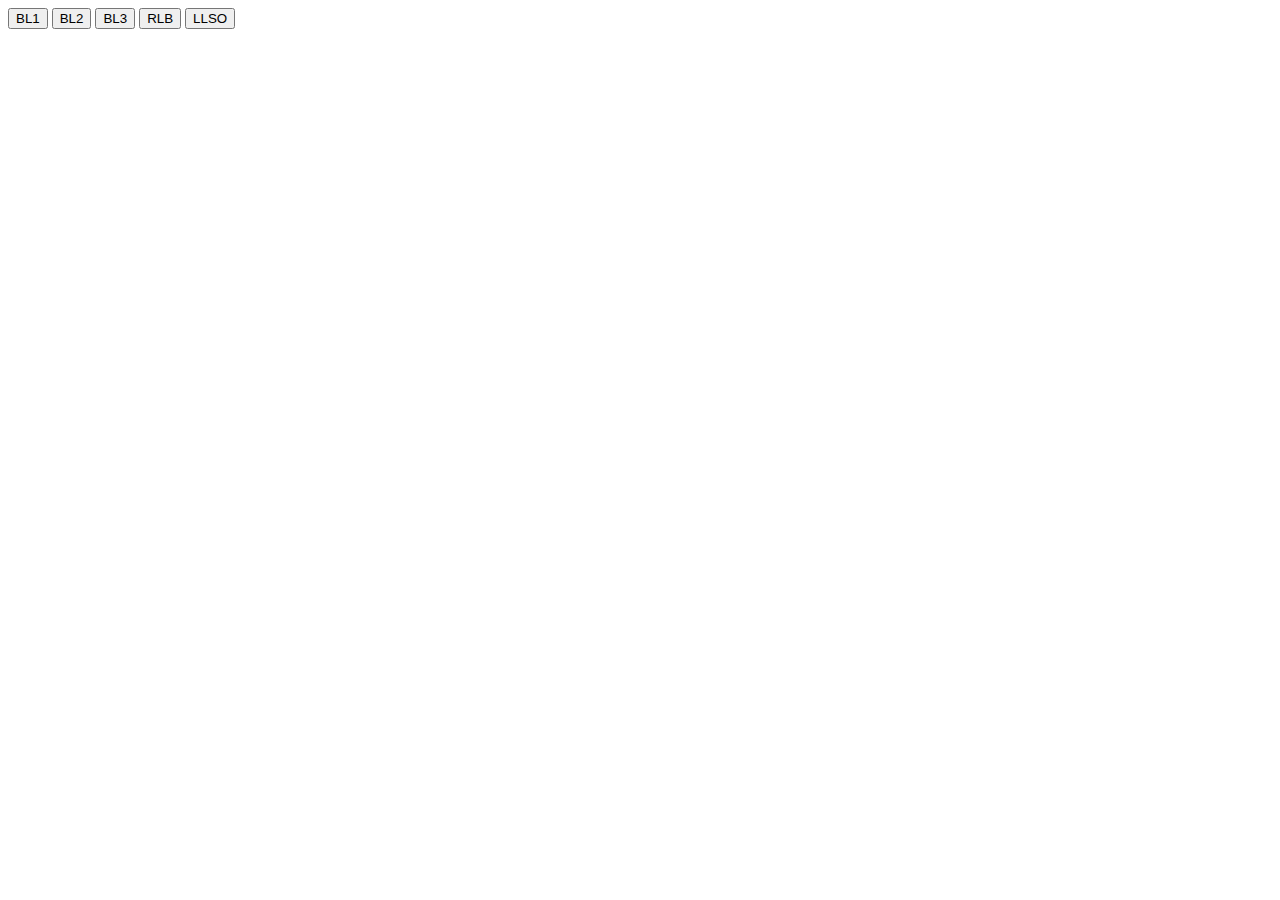
==== index.html @ 4b8fdce2 "2nd" ====
<!DOCTYPE html>
<html>
<head>
	<meta charset="utf-8">
	<title>Fussball-Ergebnisse</title>
</head>
<body>
	<div class = "header" id = "header"></div>
	<div class = "nav">
		<button class = "navButtons" id = "bl1" name = "liga" value = "0">BL1</button>
		<button class = "navButtons" id = "bl2" name = "liga" value = "1">BL2</button>
		<button class = "navButtons" id = "bl3" name = "liga" value = "2">BL3</button>
		<button class = "navButtons" id = "rlb" name = "liga" value = "3">RLB</button>
		<button class = "navButtons" id = "llso" name = "liga" value = "4">LLSO</button>

	</div>
	<div class = "content" id = "content"></div>






<script type="text/javascript" src="app.js" ></script>
	




</body>
</html>
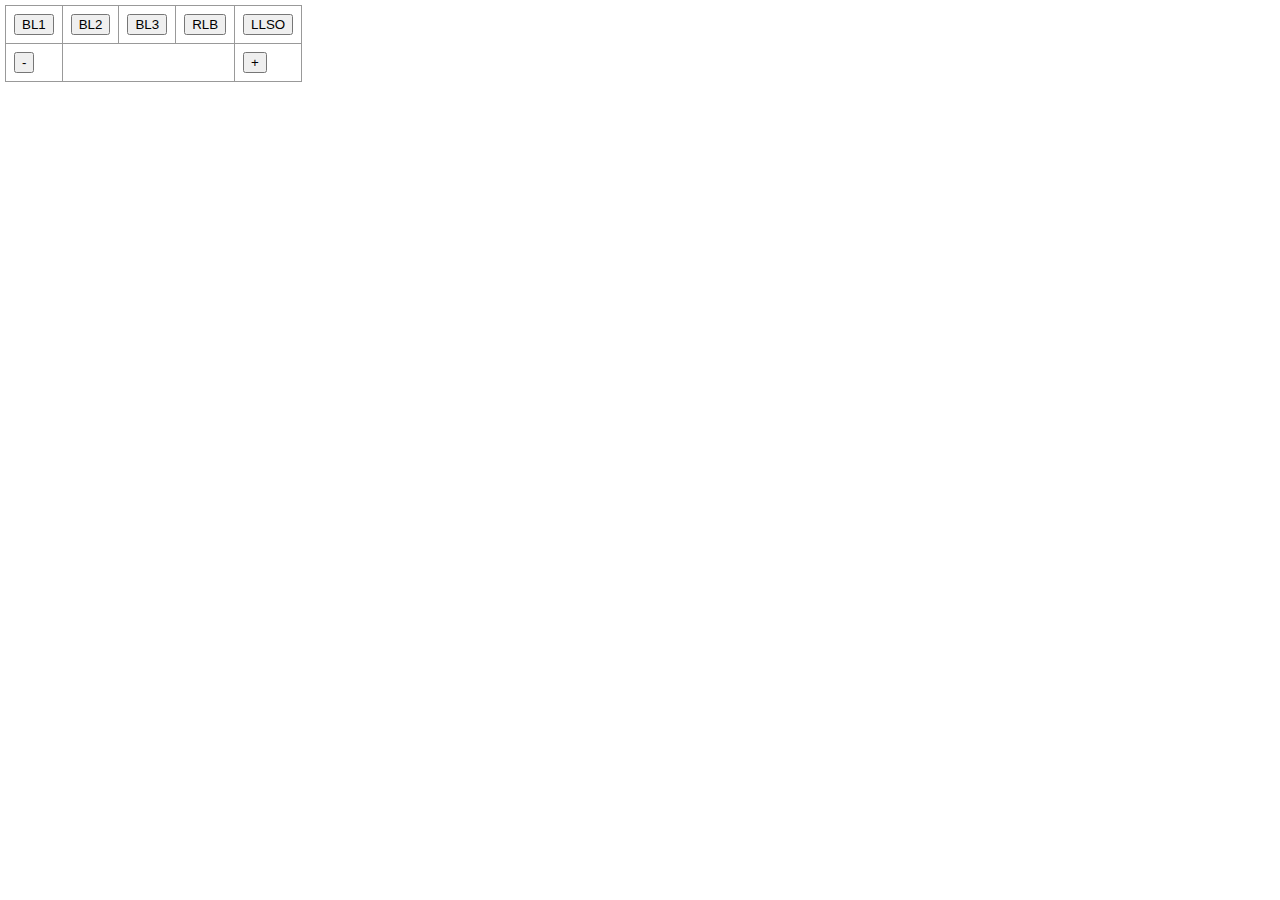
==== commit e727a93d: "3rd" ====
--- a/index.html
+++ b/index.html
@@ -3,18 +3,49 @@
 <head>
 	<meta charset="utf-8">
 	<title>Fussball-Ergebnisse</title>
+	<meta name="viewport" content="width=device-width, initial-scale=1.0">
+
+  	<link rel="stylesheet" href="styles.css">
+  	<link rel="manifest" href="manifest.json">
+	<meta name="theme-color" content="#ffffff" />
 </head>
+
 <body>
-	<div class = "header" id = "header"></div>
-	<div class = "nav">
-		<button class = "navButtons" id = "bl1" name = "liga" value = "0">BL1</button>
-		<button class = "navButtons" id = "bl2" name = "liga" value = "1">BL2</button>
-		<button class = "navButtons" id = "bl3" name = "liga" value = "2">BL3</button>
-		<button class = "navButtons" id = "rlb" name = "liga" value = "3">RLB</button>
-		<button class = "navButtons" id = "llso" name = "liga" value = "4">LLSO</button>
+	<header></header>
+	<nav>
+		<table class = "navTable">
+	  <tr class = "liga">
+		<td><button class = "navButtons" id = "bl1" name = "liga" value = "0">BL1</button></td>
+		<td><button class = "navButtons" id = "bl2" name = "liga" value = "1">BL2</button></td>
+		<td><button class = "navButtons" id = "bl3" name = "liga" value = "2">BL3</button></td>
+		<td><button class = "navButtons" id = "rlb" name = "liga" value = "3">RLB</button></td>
+		<td><button class = "navButtons" id = "llso" name = "liga" value = "4">LLSO</button></td>
+	  </tr>
 
-	</div>
-	<div class = "content" id = "content"></div>
+	  <tr>
+		<td>
+			<button id = "minusButton">-</button>
+		</td>
+
+		<td colspan = 3 id = "matchdayContainer"></td>
+
+		<td>
+			<button id = "plusButton">+</button>
+		</td>
+	  </tr>
+	  </table>
+	</nav>
+	
+
+	<main>
+		<table class = "resultsTable">
+			<tbody id = "resultsTableBody">
+			<tbody>
+		</table>
+		<table class = "tableTable">
+			
+		</table>
+	</main>
 
 
 
--- a/styles.css
+++ b/styles.css
@@ -0,0 +1,26 @@
+
+body{
+
+	font-family: 'RobotoRegular', 'Droid Sans', sans-serif;
+	font-weight: 300;
+	margin: 5px 5px 5px 5px;
+}
+main {
+  
+}
+table{
+	border-collapse: collapse;
+}
+.resultsTable.tr:nth-child(even) {background-color: #eeeeee;}
+.resultsTable{
+	border-collapse: collapse;
+	background-color: #bbbbbb;
+	
+}
+td, th {
+  border: 1px solid #999;
+  padding: 0.5rem;
+  text-align: left;
+}
+
+
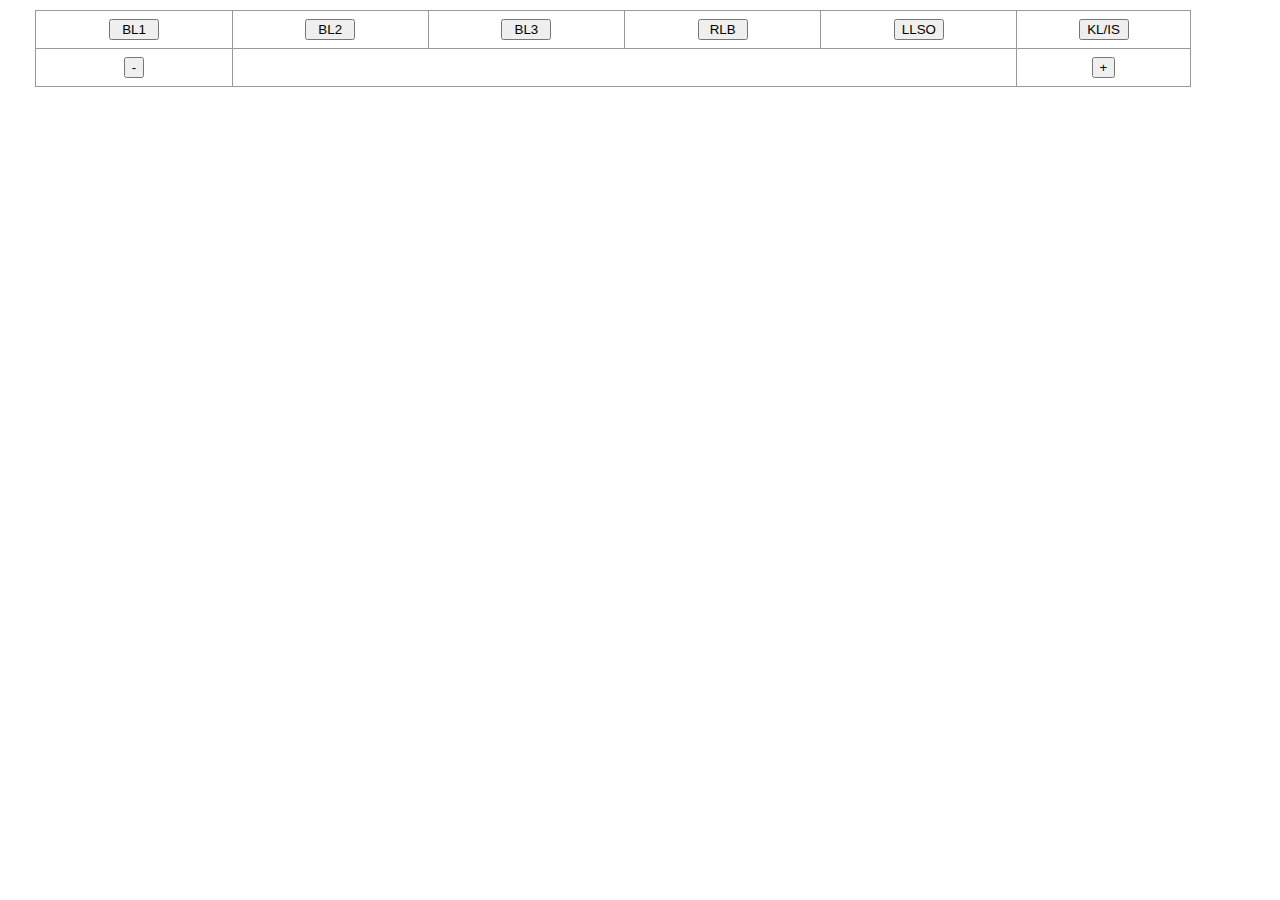
==== commit bcd65813: "4th" ====
--- a/index.html
+++ b/index.html
@@ -20,6 +20,7 @@
 		<td><button class = "navButtons" id = "bl3" name = "liga" value = "2">BL3</button></td>
 		<td><button class = "navButtons" id = "rlb" name = "liga" value = "3">RLB</button></td>
 		<td><button class = "navButtons" id = "llso" name = "liga" value = "4">LLSO</button></td>
+		<td><button class = "navButtons" id = "klis" name = "liga" value = "5">KL/IS</button></td>
 	  </tr>
 
 	  <tr>
@@ -27,7 +28,7 @@
 			<button id = "minusButton">-</button>
 		</td>
 
-		<td colspan = 3 id = "matchdayContainer"></td>
+		<td colspan = 4 id = "matchdayContainer"></td>
 
 		<td>
 			<button id = "plusButton">+</button>
@@ -43,6 +44,11 @@
 			<tbody>
 		</table>
 		<table class = "tableTable">
+			<thead id = "tableTableHead">
+				
+			</thead>
+			<tbody id = "tableTableBody">
+			<tbody>
 			
 		</table>
 	</main>
--- a/styles.css
+++ b/styles.css
@@ -4,23 +4,47 @@
 	font-family: 'RobotoRegular', 'Droid Sans', sans-serif;
 	font-weight: 300;
 	margin: 5px 5px 5px 5px;
+	width: 95vw;
+
 }
 main {
   
 }
 table{
 	border-collapse: collapse;
+	width: 95%;
+	margin-left:auto; 
+    margin-right:auto;
+    margin-top: 10px;
+	margin-bottom: 10px;
 }
-.resultsTable.tr:nth-child(even) {background-color: #eeeeee;}
+.navTable td{
+    width:17%;
+    
+}
+.resultsTable tr:nth-child(even) {
+	background-color: #dddddd;
+}
+
 .resultsTable{
-	border-collapse: collapse;
-	background-color: #bbbbbb;
 	
-}
+	}
+
+.tableTable tr:nth-child(even){
+	background-color: #dddddd;
+	}
+.tableTable th{
+	background-color: #dddddd;
+	}
+	.navButtons{
+		width: 50px;
+	}
+
+
 td, th {
   border: 1px solid #999;
   padding: 0.5rem;
-  text-align: left;
+  text-align: center;
 }
 
 
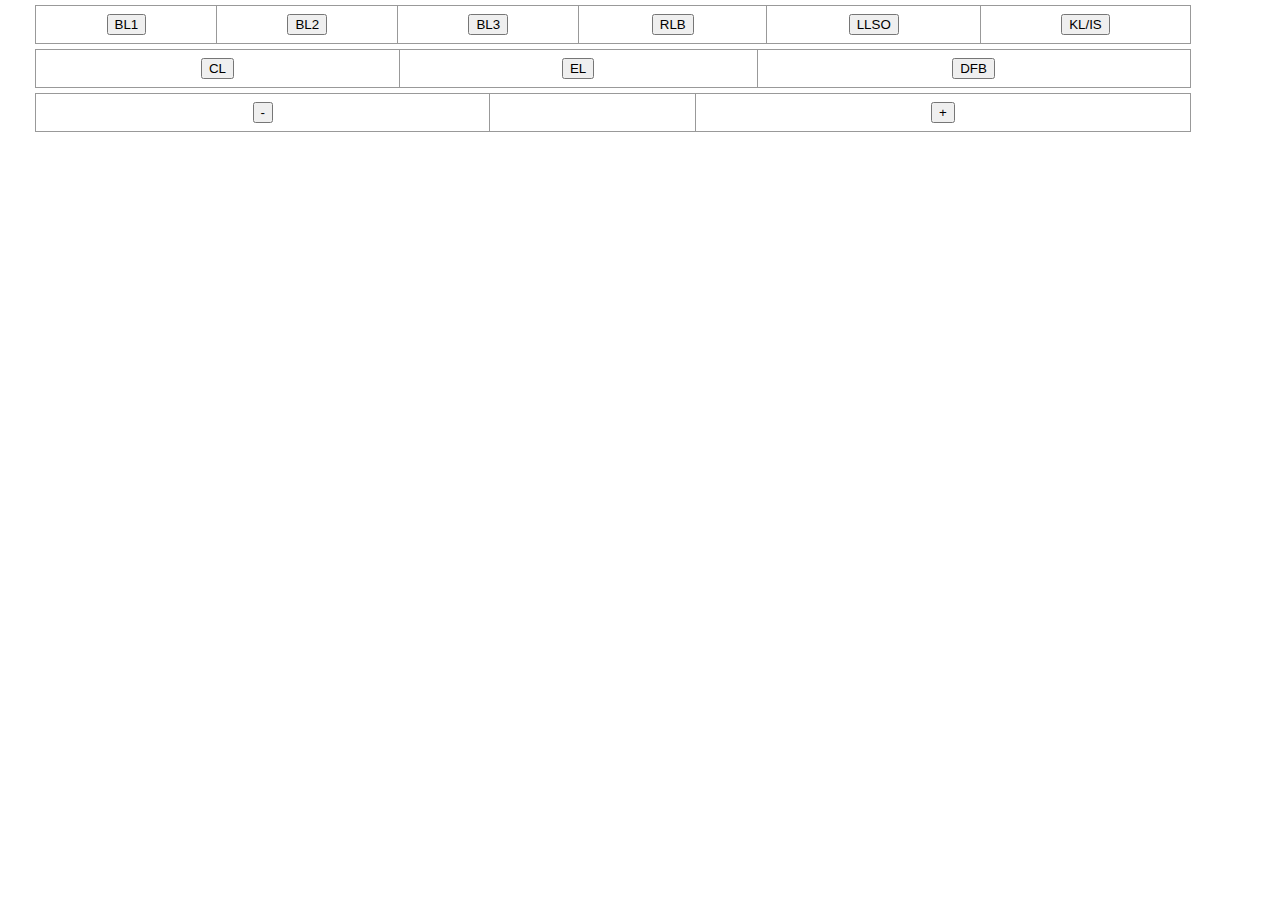
==== commit 4df6abe3: "4th" ====
--- a/index.html
+++ b/index.html
@@ -15,14 +15,22 @@
 	<nav>
 		<table class = "navTable">
 	  <tr class = "liga">
-		<td><button class = "navButtons" id = "bl1" name = "liga" value = "0">BL1</button></td>
-		<td><button class = "navButtons" id = "bl2" name = "liga" value = "1">BL2</button></td>
-		<td><button class = "navButtons" id = "bl3" name = "liga" value = "2">BL3</button></td>
-		<td><button class = "navButtons" id = "rlb" name = "liga" value = "3">RLB</button></td>
-		<td><button class = "navButtons" id = "llso" name = "liga" value = "4">LLSO</button></td>
-		<td><button class = "navButtons" id = "klis" name = "liga" value = "5">KL/IS</button></td>
+		<td><button class = "ligaButtons" id = "bl1" name = "liga" value = "0">BL1</button></td>
+		<td><button class = "ligaButtons" id = "bl2" name = "liga" value = "1">BL2</button></td>
+		<td><button class = "ligaButtons" id = "bl3" name = "liga" value = "2">BL3</button></td>
+		<td><button class = "ligaButtons" id = "rlb" name = "liga" value = "3">RLB</button></td>
+		<td><button class = "ligaButtons" id = "llso" name = "liga" value = "4">LLSO</button></td>
+		<td><button class = "ligaButtons" id = "klis" name = "liga" value = "5">KL/IS</button></td>
 	  </tr>
-
+	</table>
+	<table>
+		<tr>
+			<td><button class = "cupButtons" id = "cl1718" name = "pokal" value = "0">CL</button></td>
+			<td><button class = "cupButtons" id = "el1718" name = "pokal" value = "1">EL</button></td>
+			<td><button class = "cupButtons" id = "dfbp" name = "pokal" value = "2">DFB</button></td>
+		</tr>
+	</table>
+	<table class = "navTable">
 	  <tr>
 		<td>
 			<button id = "minusButton">-</button>
--- a/styles.css
+++ b/styles.css
@@ -15,11 +15,11 @@
 	width: 95%;
 	margin-left:auto; 
     margin-right:auto;
-    margin-top: 10px;
-	margin-bottom: 10px;
+    margin-top: 5px;
+	margin-bottom: 5px;
 }
 .navTable td{
-    width:17%;
+    
     
 }
 .resultsTable tr:nth-child(even) {
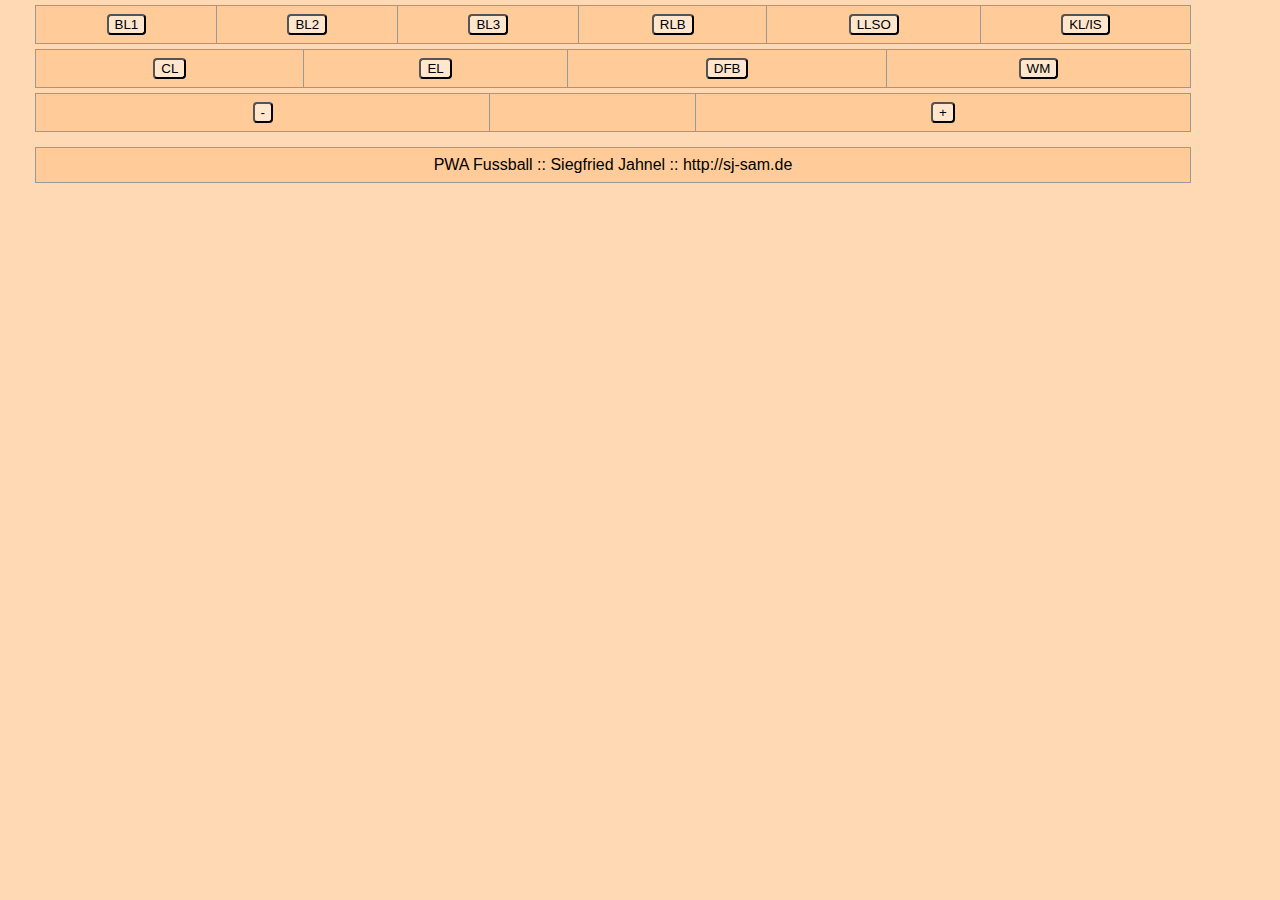
==== commit 22d4c49d: "4th" ====
--- a/index.html
+++ b/index.html
@@ -28,6 +28,7 @@
 			<td><button class = "cupButtons" id = "cl1718" name = "pokal" value = "0">CL</button></td>
 			<td><button class = "cupButtons" id = "el1718" name = "pokal" value = "1">EL</button></td>
 			<td><button class = "cupButtons" id = "dfbp" name = "pokal" value = "2">DFB</button></td>
+			<td><button class = "cupButtons" id = "wm2018ru" name = "pokal" value = "3">WM</button></td>
 		</tr>
 	</table>
 	<table class = "navTable">
@@ -60,6 +61,9 @@
 			
 		</table>
 	</main>
+	<footer>
+	<table><tr><td>PWA Fussball :: Siegfried Jahnel :: http://sj-sam.de</td></tr></table>
+	</footer>
 
 
 
--- a/styles.css
+++ b/styles.css
@@ -5,10 +5,15 @@
 	font-weight: 300;
 	margin: 5px 5px 5px 5px;
 	width: 95vw;
+	background-color: #ffd9b3;
 
 }
 main {
   
+}
+button{
+	background-color: #ffe6cc;
+	border-radius: 4px;
 }
 table{
 	border-collapse: collapse;
@@ -17,13 +22,14 @@
     margin-right:auto;
     margin-top: 5px;
 	margin-bottom: 5px;
+	background-color: #ffcc99;
 }
 .navTable td{
     
     
 }
 .resultsTable tr:nth-child(even) {
-	background-color: #dddddd;
+	background-color: #ffe6cc;
 }
 
 .resultsTable{
@@ -31,10 +37,10 @@
 	}
 
 .tableTable tr:nth-child(even){
-	background-color: #dddddd;
+	background-color: #ffe6cc;
 	}
 .tableTable th{
-	background-color: #dddddd;
+	//background-color: #dddddd;
 	}
 	.navButtons{
 		width: 50px;
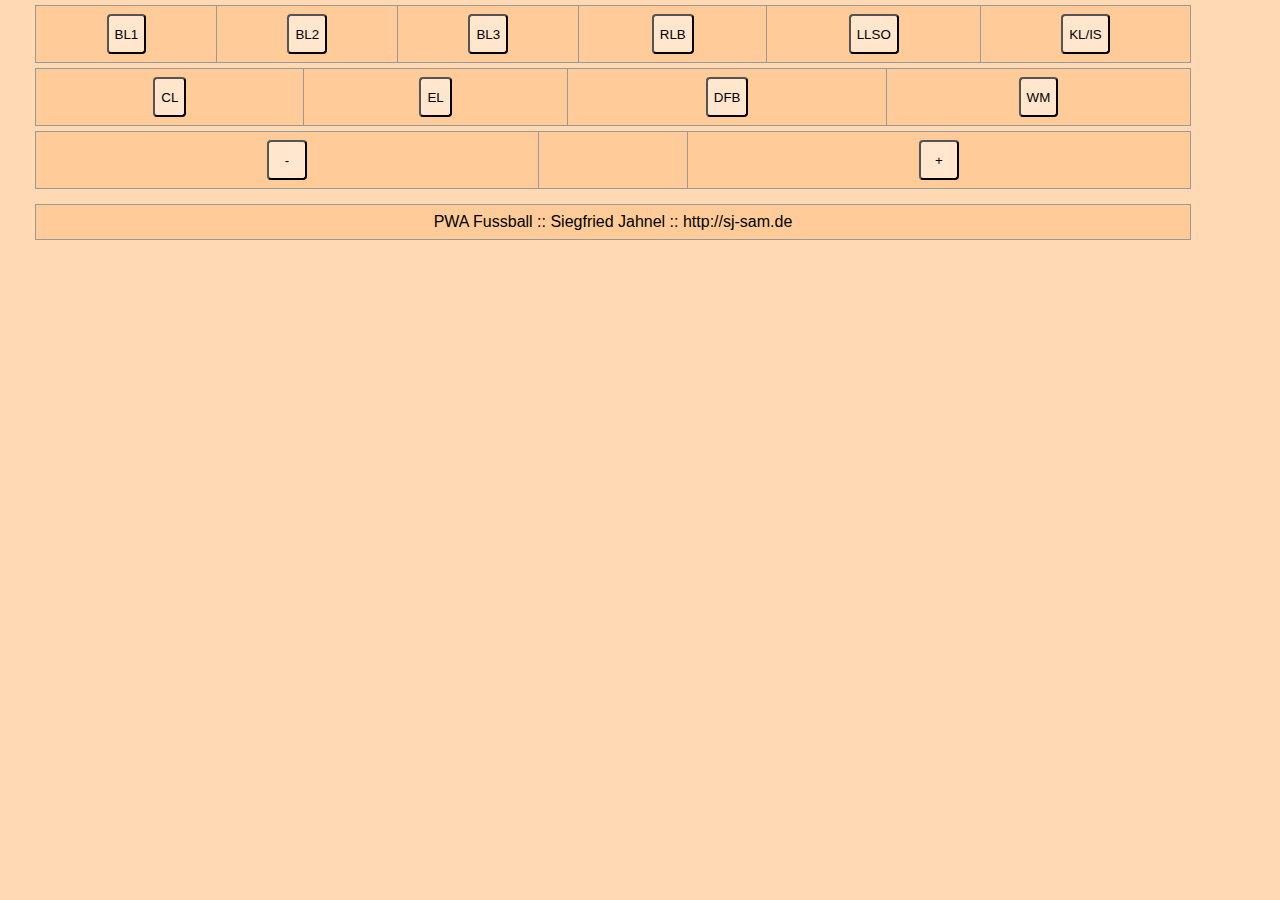
==== commit 0a4aaa05: "v7" ====
--- a/index.html
+++ b/index.html
@@ -34,13 +34,13 @@
 	<table class = "navTable">
 	  <tr>
 		<td>
-			<button id = "minusButton">-</button>
+			<button class = "navButtons" id = "minusButton">-</button>
 		</td>
 
 		<td colspan = 4 id = "matchdayContainer"></td>
 
 		<td>
-			<button id = "plusButton">+</button>
+			<button class = "navButtons" id = "plusButton">+</button>
 		</td>
 	  </tr>
 	  </table>
--- a/styles.css
+++ b/styles.css
@@ -14,6 +14,8 @@
 button{
 	background-color: #ffe6cc;
 	border-radius: 4px;
+	height: 3em;
+
 }
 table{
 	border-collapse: collapse;
@@ -42,8 +44,8 @@
 .tableTable th{
 	//background-color: #dddddd;
 	}
-	.navButtons{
-		width: 50px;
+.navButtons{
+		width: 3.0em;
 	}
 
 
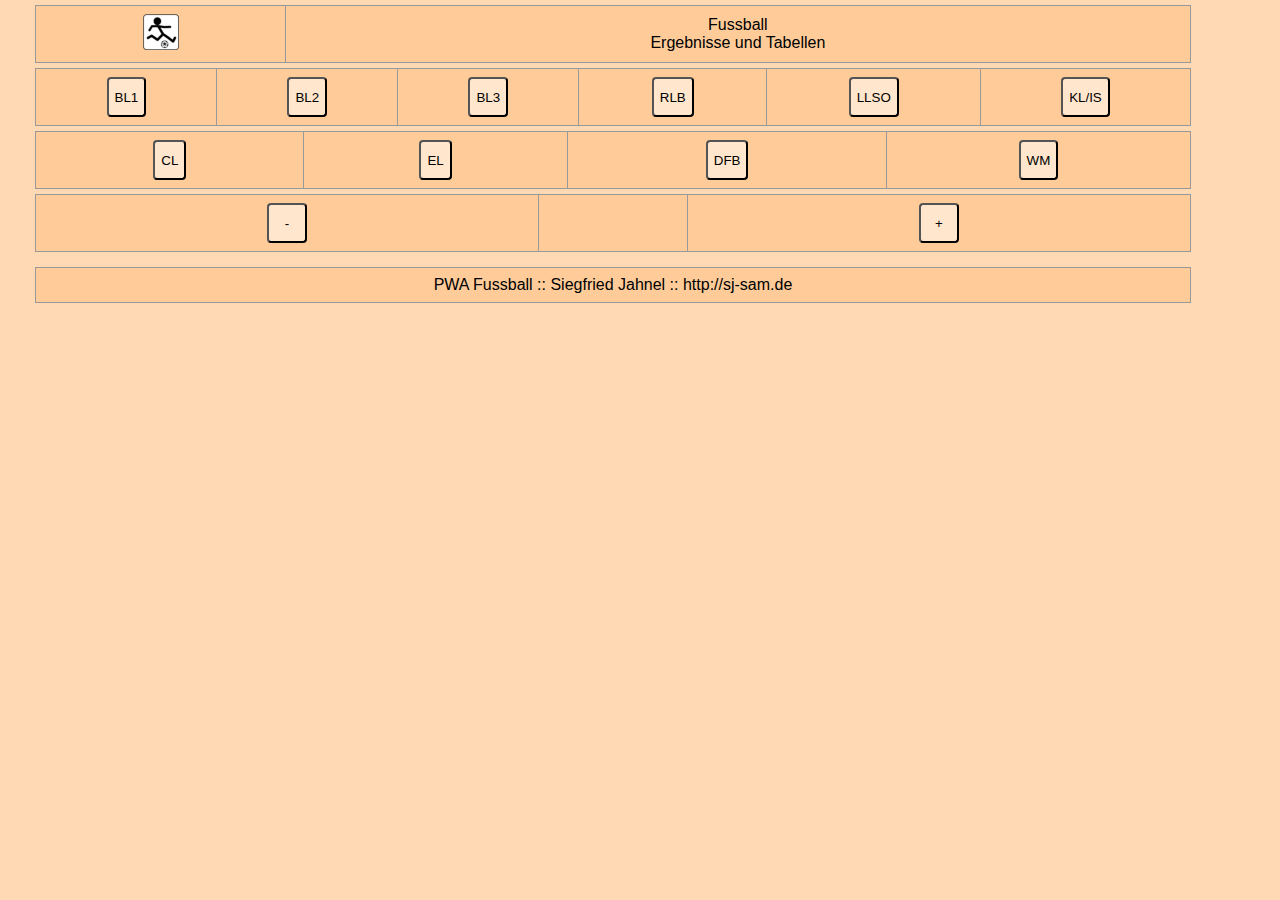
==== commit f76f7051: "v8" ====
--- a/index.html
+++ b/index.html
@@ -11,7 +11,12 @@
 </head>
 
 <body>
-	<header></header>
+	<header>
+		<table><tr><td><img src = "icons/icon-72.png" alt="Icon" height="36" width="36"></td>
+			<td>
+			Fussball <br>Ergebnisse und Tabellen
+	 		</td></tr></table>
+	</header>
 	<nav>
 		<table class = "navTable">
 	  <tr class = "liga">
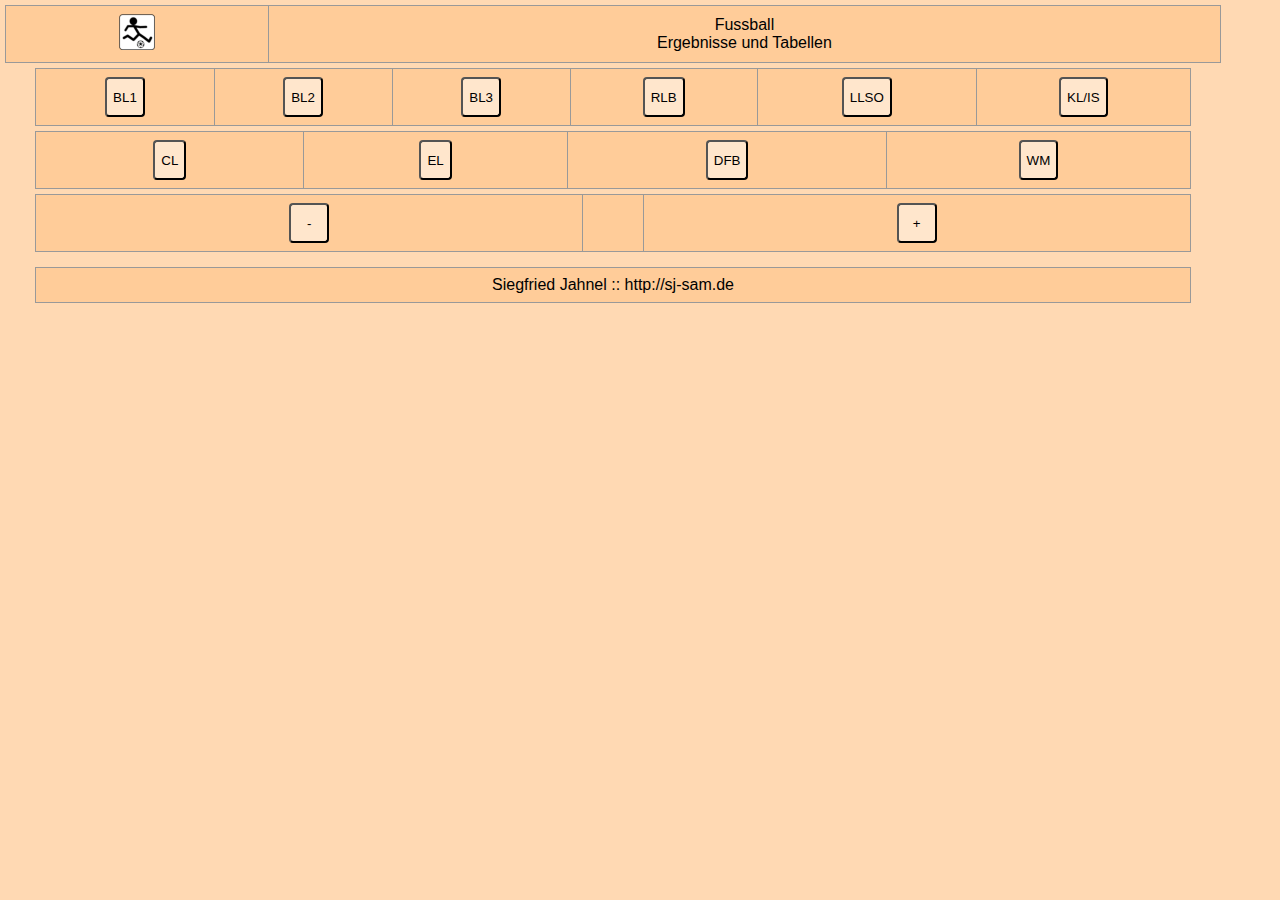
==== commit ca9af27f: "v9" ====
--- a/index.html
+++ b/index.html
@@ -12,7 +12,7 @@
 
 <body>
 	<header>
-		<table><tr><td><img src = "icons/icon-72.png" alt="Icon" height="36" width="36"></td>
+		<table class = "header"><tr><td><img src = "icons/icon-72.png" alt="Icon" height="36" width="36"></td>
 			<td>
 			Fussball <br>Ergebnisse und Tabellen
 	 		</td></tr></table>
@@ -67,7 +67,7 @@
 		</table>
 	</main>
 	<footer>
-	<table><tr><td>PWA Fussball :: Siegfried Jahnel :: http://sj-sam.de</td></tr></table>
+	<table><tr><td>Siegfried Jahnel :: http://sj-sam.de</td></tr></table>
 	</footer>
 
 
--- a/styles.css
+++ b/styles.css
@@ -27,7 +27,8 @@
 	background-color: #ffcc99;
 }
 .navTable td{
-    
+    padding-left:2px; 
+    padding-right:2px;
     
 }
 .resultsTable tr:nth-child(even) {
@@ -47,6 +48,9 @@
 .navButtons{
 		width: 3.0em;
 	}
+.header{
+	width: 100%;
+}
 
 
 td, th {
